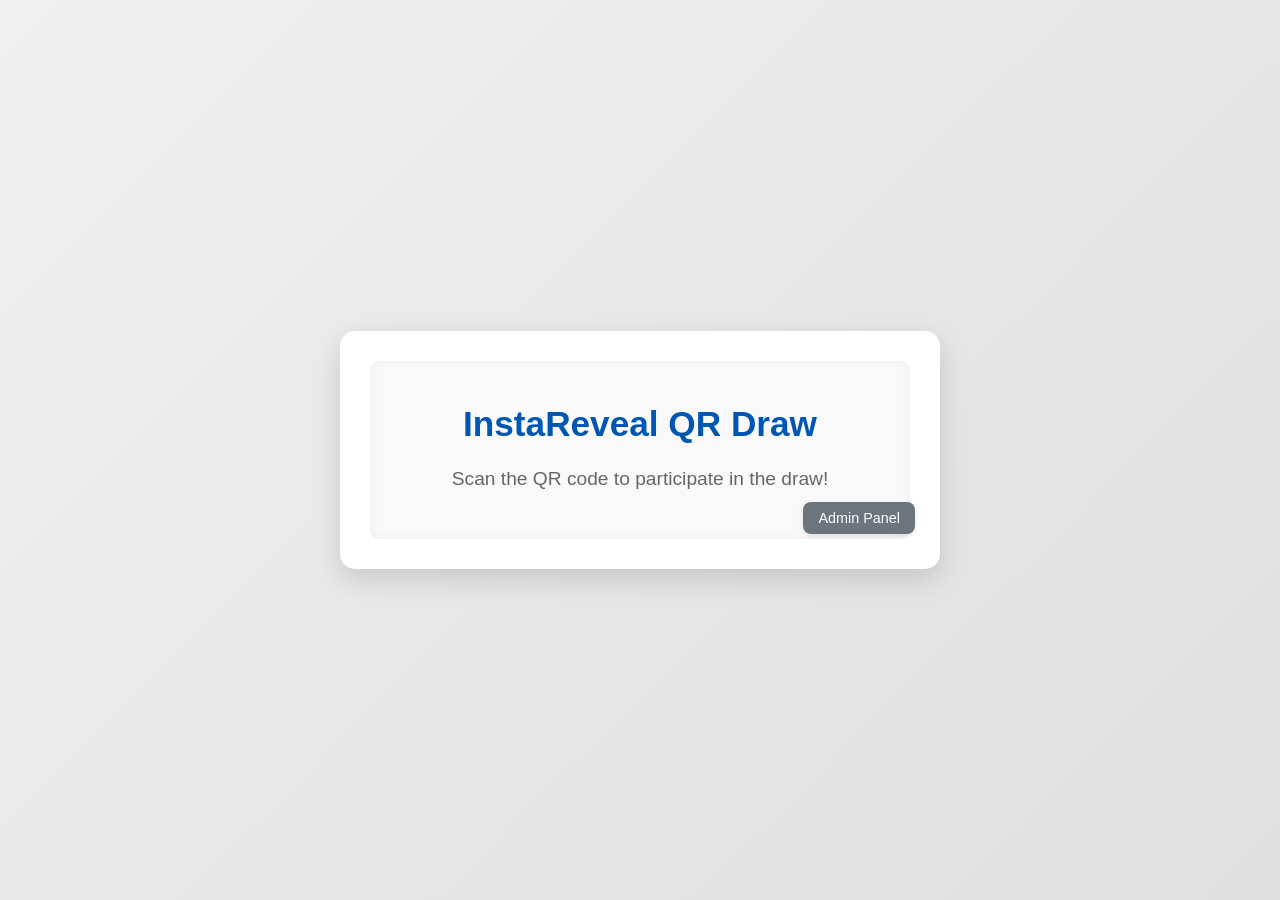
==== frontend/public/index.html @ 8a69736e "feat: Implement InstaReveal QR Draw system with participant and operator interfaces - Added index.ht" ====
<!DOCTYPE html>
<html lang="en">
<head>
    <meta charset="UTF-8">
    <meta name="viewport" content="width=device-width, initial-scale=1.0">
    <title>InstaReveal QR Draw</title>
    <link rel="stylesheet" href="style.css">
</head>
<body>
    <div id="app">
        <div id="participantInterface">
            <div class="main-content">
                <h1>InstaReveal QR Draw</h1>
                <p class="subtitle">Scan the QR code to participate in the draw!</p>
                <div id="qrCodeContainer" style="display: none;">
                    <h2>Your QR Code</h2>
                    <div id="qrCode"></div>
                    <p class="status-text">Waiting for scan...</p>
                </div>
                <div id="participantResultContainer" style="display: none;">
                    <h2>Draw Result</h2>
                    <img id="resultImage" src="" alt="Draw Result" style="max-width: 100%;">
                    <p id="resultMessage"></p>
                </div>
            </div>
        </div>
        <div id="operatorInterface" style="display: none;">
            <h1>Operator Interface</h1>
            <button id="startScanBtn">Start Scan</button>
            <div id="cameraContainer" style="display: none;">
                <h2>Camera Preview</h2>
                <video id="cameraPreview" autoplay playsinline style="width: 100%; max-width: 500px;"></video>
                <p id="scanStatus">Scanning for QR Code...</p>
            </div>
            <div id="operatorResultContainer" style="display: none;">
                <h2>Scan Result</h2>
                <p id="scanResultMessage"></p>
                <button id="scanAgainBtn">Scan Again</button>
            </div>
        </div>
        <button id="adminPanelBtn" style="margin-top: 20px;">Admin Panel</button>
    </div>
    <script src="https://cdn.jsdelivr.net/npm/jsqr@1.4.0/dist/jsQR.min.js"></script>
    <script type="text/javascript" src="https://unpkg.com/qr-code-styling@1.5.0/lib/qr-code-styling.js"></script>
    <script src="app.js"></script>
</body>
</html>
---- frontend/public/style.css ----
body {
    font-family: 'Segoe UI', Tahoma, Geneva, Verdana, sans-serif;
    display: flex;
    justify-content: center;
    align-items: center;
    min-height: 100vh;
    margin: 0;
    background: linear-gradient(135deg, #f0f0f0 0%, #e0e0e0 100%);
    color: #333;
}

#app {
    text-align: center;
    background: #ffffff;
    padding: 30px;
    border-radius: 15px;
    box-shadow: 0 10px 30px rgba(0,0,0,0.15);
    width: 90%;
    max-width: 600px;
    min-width: 380px; /* Adjusted to ensure QR code + padding fits (300px + 2*30px = 360px) */
    box-sizing: border-box;
    position: relative; /* For admin button positioning */
}

h1 {
    color: #0056b3;
    margin-bottom: 10px;
    font-size: 2.2em;
}

h2 {
    color: #007bff;
    margin-top: 20px;
    margin-bottom: 15px;
    font-size: 1.6em;
}

h3 {
    color: #007bff;
    margin-top: 15px;
    margin-bottom: 10px;
    font-size: 1.3em;
}

p {
    font-size: 1.1em;
    line-height: 1.6;
    color: #555;
}

button {
    background-color: #007bff;
    color: white;
    padding: 12px 25px;
    border: none;
    border-radius: 8px;
    cursor: pointer;
    font-size: 1.1em;
    margin: 15px 5px;
    transition: background-color 0.3s ease, transform 0.2s ease;
    box-shadow: 0 4px 8px rgba(0,0,0,0.1);
}

button:hover {
    background-color: #0056b3;
    transform: translateY(-2px);
}

button:active {
    transform: translateY(0);
    box-shadow: 0 2px 4px rgba(0,0,0,0.1);
}

/* Specific styles for participant interface */
.main-content {
    padding: 20px;
    background-color: #f9f9f9;
    border-radius: 10px;
    box-shadow: inset 0 0 10px rgba(0,0,0,0.05);
}

.subtitle {
    font-size: 1.2em;
    color: #666;
    margin-bottom: 25px;
}

.status-text {
    font-size: 1.1em;
    color: #007bff;
    font-weight: bold;
    margin-top: 20px;
}

#qrCodeContainer {
    margin-top: 30px;
    padding: 30px; /* Increased padding for more space around QR code */
    background-color: #ffffff;
    border-radius: 10px;
    box-shadow: 0 5px 15px rgba(0,0,0,0.1);
    display: flex;
    flex-direction: column;
    align-items: center;
    justify-content: center;
}

#qrCode {
    margin: 20px auto;
    /* Removed max-width/height as size is now dynamic via JS */
    border: 2px solid #ddd;
    border-radius: 5px;
    overflow: hidden; /* Ensure QR code fits */
    aspect-ratio: 1 / 1; /* Ensure the QR code container is always square */
}

#qrCode svg {
    width: 100%;
    height: 100%;
    display: block; /* Remove any extra space below the SVG */
}

#resultImage {
    border-radius: 8px;
    margin-top: 20px;
    max-width: 100%;
    height: auto;
    box-shadow: 0 5px 15px rgba(0,0,0,0.1);
}

/* Operator interface specific styles */
#cameraContainer, #operatorResultContainer {
    margin-top: 20px;
}

#cameraPreview {
    border: 2px solid #ccc;
    border-radius: 5px;
    margin: 10px auto;
    width: 100%;
    max-width: 500px;
}

#scanStatus, #scanResultMessage {
    font-size: 1.1em;
    margin: 10px 0;
    color: #007bff;
    font-weight: bold;
}

/* Admin Panel Button positioning */
#adminPanelBtn {
    position: absolute;
    bottom: 20px;
    right: 20px;
    background-color: #6c757d; /* Grey color for admin button */
    padding: 8px 15px;
    font-size: 0.9em;
    box-shadow: 0 2px 5px rgba(0,0,0,0.1);
}

#adminPanelBtn:hover {
    background-color: #5a6268;
}

/* Admin interface specific styles */
.info-box {
    background-color: #e7f3fe;
    border-left: 6px solid #2196F3;
    margin-bottom: 15px;
    padding: 10px;
    font-size: 0.9em;
    text-align: left;
}

#settingsForm label, #imageManagement label {
    display: block;
    margin-bottom: 5px;
    font-weight: bold;
    color: #333;
    text-align: left;
}

#settingsForm input[type="text"], #imageManagement input[type="file"], #settingsForm textarea {
    width: calc(100% - 16px);
    padding: 10px;
    margin-bottom: 15px;
    border: 1px solid #ddd;
    border-radius: 5px;
    box-sizing: border-box;
}

#settingsForm button, #imageManagement button {
    margin-top: 0;
    margin-bottom: 10px;
}

#uploadImageBtn {
    background-color: #28a745; /* Green for upload */
}
#uploadImageBtn:hover {
    background-color: #218838;
}

#saveSettingsBtn {
    background-color: #ffc107; /* Yellow for save settings */
    color: #333;
}
#saveSettingsBtn:hover {
    background-color: #e0a800;
}

#statusMessage, #uploadStatus, #imageGridStatus {
    font-size: 0.9em;
    font-weight: bold;
    margin-top: 5px;
}
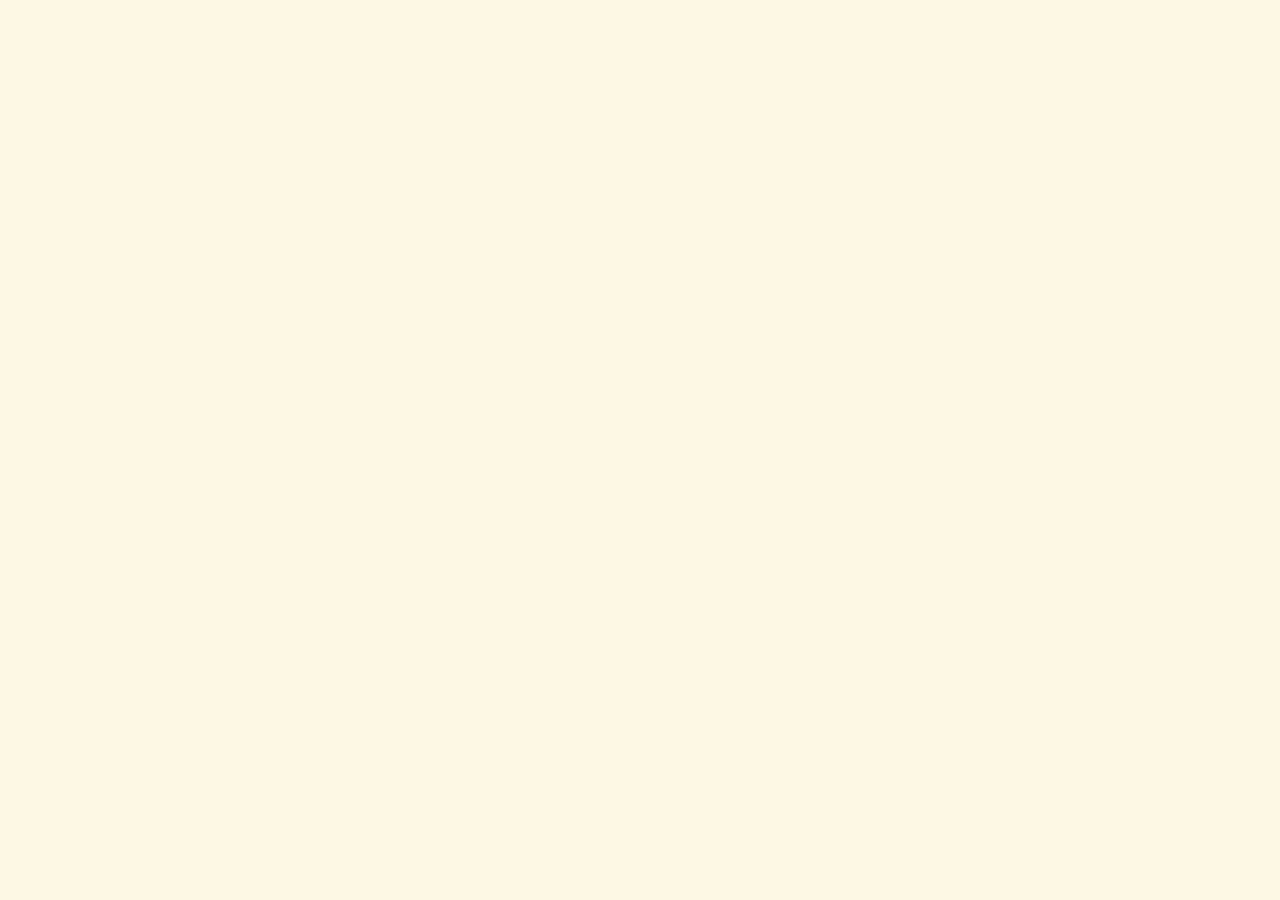
==== commit d99ff14c: "refactor: Update README and localization files, enhance participant interface, and improve styling f" ====
--- a/frontend/public/index.html
+++ b/frontend/public/index.html
@@ -9,18 +9,25 @@
 <body>
     <div id="app">
         <div id="participantInterface">
-            <div class="main-content">
-                <h1>InstaReveal QR Draw</h1>
-                <p class="subtitle">Scan the QR code to participate in the draw!</p>
-                <div id="qrCodeContainer" style="display: none;">
-                    <h2>Your QR Code</h2>
-                    <div id="qrCode"></div>
-                    <p class="status-text">Waiting for scan...</p>
-                </div>
-                <div id="participantResultContainer" style="display: none;">
-                    <h2>Draw Result</h2>
-                    <img id="resultImage" src="" alt="Draw Result" style="max-width: 100%;">
-                    <p id="resultMessage"></p>
+            <div class="qr-card">
+                <div class="main-content">
+                    <div id="qrCodeContainer" style="display: none;">
+                        <div class="qr-display-area">
+                            <div class="qr-corner top-left"></div>
+                            <div class="qr-corner top-right"></div>
+                            <div id="qrCode"></div>
+                            <p class="qr-brand-text">INSTAREVEAL</p>
+                            <div class="qr-corner bottom-left"></div>
+                            <div class="qr-corner bottom-right"></div>
+                        </div>
+                        <p class="status-text">Waiting for scan...</p>
+                        <div id="loadingIndicator" class="loading-indicator" style="display: none;"></div>
+                    </div>
+                    <div id="participantResultContainer" style="display: none;">
+                        <h3>Draw Result</h3>
+                        <img id="resultImage" src="" alt="Draw Result" style="max-width: 100%;">
+                        <p id="resultMessage"></p>
+                    </div>
                 </div>
             </div>
         </div>
@@ -38,7 +45,6 @@
                 <button id="scanAgainBtn">Scan Again</button>
             </div>
         </div>
-        <button id="adminPanelBtn" style="margin-top: 20px;">Admin Panel</button>
     </div>
     <script src="https://cdn.jsdelivr.net/npm/jsqr@1.4.0/dist/jsQR.min.js"></script>
     <script type="text/javascript" src="https://unpkg.com/qr-code-styling@1.5.0/lib/qr-code-styling.js"></script>
--- a/frontend/public/style.css
+++ b/frontend/public/style.css
@@ -5,22 +5,32 @@
     align-items: center;
     min-height: 100vh;
     margin: 0;
-    background: linear-gradient(135deg, #f0f0f0 0%, #e0e0e0 100%);
+    background-color: #fcf8e3; /* Light cream/yellowish background */
     color: #333;
 }
 
 #app {
     text-align: center;
-    background: #ffffff;
-    padding: 30px;
-    border-radius: 15px;
-    box-shadow: 0 10px 30px rgba(0,0,0,0.15);
-    width: 90%;
-    max-width: 600px;
-    min-width: 380px; /* Adjusted to ensure QR code + padding fits (300px + 2*30px = 360px) */
+    width: 80vw; /* Use viewport width for responsiveness */
+    max-width: 800px; /* Increased max-width */
+    min-width: 320px; /* Adjusted minimum width for smaller screens */
     box-sizing: border-box;
-    position: relative; /* For admin button positioning */
-}
+    position: relative;
+}
+
+/* Styles for the minimalist QR card */
+.qr-card {
+    background: transparent; /* Removed white background */
+    padding: 0; /* Removed padding */
+    border-radius: 0; /* Removed border-radius */
+    box-shadow: none; /* Removed shadow */
+    display: flex;
+    flex-direction: column;
+    align-items: center;
+    justify-content: center;
+}
+
+/* Removed .business-logo, #businessName, #businessDescription styles */
 
 h1 {
     color: #0056b3;
@@ -73,18 +83,80 @@
 
 /* Specific styles for participant interface */
 .main-content {
-    padding: 20px;
-    background-color: #f9f9f9;
-    border-radius: 10px;
-    box-shadow: inset 0 0 10px rgba(0,0,0,0.05);
+    padding: 0;
+    background-color: transparent;
+    border-radius: 0;
+    box-shadow: none;
 }
 
 .subtitle {
+    /* This class is no longer used in index.html, can be removed if not used elsewhere */
     font-size: 1.2em;
     color: #666;
     margin-bottom: 25px;
 }
 
+/* New styles for QR display area and corners */
+.qr-display-area {
+    position: relative;
+    display: inline-block; /* To contain absolutely positioned corners */
+    width: 90%; /* Make it responsive */
+    max-width: 400px; /* Max size for larger screens */
+    padding: 0; /* Removed padding from here */
+    background-color: transparent;
+    border-radius: 0;
+    box-shadow: none;
+    box-sizing: border-box; /* Include padding in width/height */
+}
+
+.qr-corner {
+    position: absolute;
+    width: 2em; /* Responsive length of the corner lines */
+    height: 2em;
+    border: 0.2em solid #333; /* Responsive dark border for corners */
+}
+
+.qr-corner.top-left {
+    top: 0;
+    left: 0;
+    border-right: none;
+    border-bottom: none;
+    border-top-left-radius: 5px;
+}
+
+.qr-corner.top-right {
+    top: 0;
+    right: 0;
+    border-left: none;
+    border-bottom: none;
+    border-top-right-radius: 5px;
+}
+
+.qr-corner.bottom-left {
+    bottom: 0;
+    left: 0;
+    border-right: none;
+    border-top: none;
+    border-bottom-left-radius: 5px;
+}
+
+.qr-corner.bottom-right {
+    bottom: 0;
+    right: 0;
+    border-left: none;
+    border-top: none;
+    border-bottom-right-radius: 5px;
+}
+
+.qr-brand-text {
+    font-size: 1.2em;
+    font-weight: bold;
+    color: #e74c3c; /* Instagram-like pink/red color */
+    margin-top: 15px;
+    text-transform: uppercase;
+    letter-spacing: 1px;
+}
+
 .status-text {
     font-size: 1.1em;
     color: #007bff;
@@ -94,10 +166,10 @@
 
 #qrCodeContainer {
     margin-top: 30px;
-    padding: 30px; /* Increased padding for more space around QR code */
-    background-color: #ffffff;
-    border-radius: 10px;
-    box-shadow: 0 5px 15px rgba(0,0,0,0.1);
+    padding: 20px; /* Added padding here to create space around the entire QR code area */
+    background-color: transparent;
+    border-radius: 0;
+    box-shadow: none;
     display: flex;
     flex-direction: column;
     align-items: center;
@@ -105,12 +177,15 @@
 }
 
 #qrCode {
-    margin: 20px auto;
-    /* Removed max-width/height as size is now dynamic via JS */
-    border: 2px solid #ddd;
-    border-radius: 5px;
+    width: 80vw; /* Responsive width based on viewport */
+    height: 80vw; /* Responsive height based on viewport */
+    max-width: 300px; /* Max size for larger screens */
+    max-height: 300px; /* Max size for larger screens */
+    aspect-ratio: 1 / 1; /* Ensure it's always square */
+    margin: 0 auto; /* Center it */
     overflow: hidden; /* Ensure QR code fits */
-    aspect-ratio: 1 / 1; /* Ensure the QR code container is always square */
+    box-sizing: border-box; /* Include padding/border in dimensions */
+    display: block; /* Ensure it behaves as a block element */
 }
 
 #qrCode svg {
@@ -214,3 +289,19 @@
     font-weight: bold;
     margin-top: 5px;
 }
+
+/* Loading Indicator Styles */
+.loading-indicator {
+    border: 4px solid #f3f3f3; /* Light grey */
+    border-top: 4px solid #3498db; /* Blue */
+    border-radius: 50%;
+    width: 20px;
+    height: 20px;
+    animation: spin 1s linear infinite; /* Faster spin */
+    margin: 15px auto; /* Center and add some space */
+}
+
+@keyframes spin {
+    0% { transform: rotate(0deg); }
+    100% { transform: rotate(360deg); }
+}
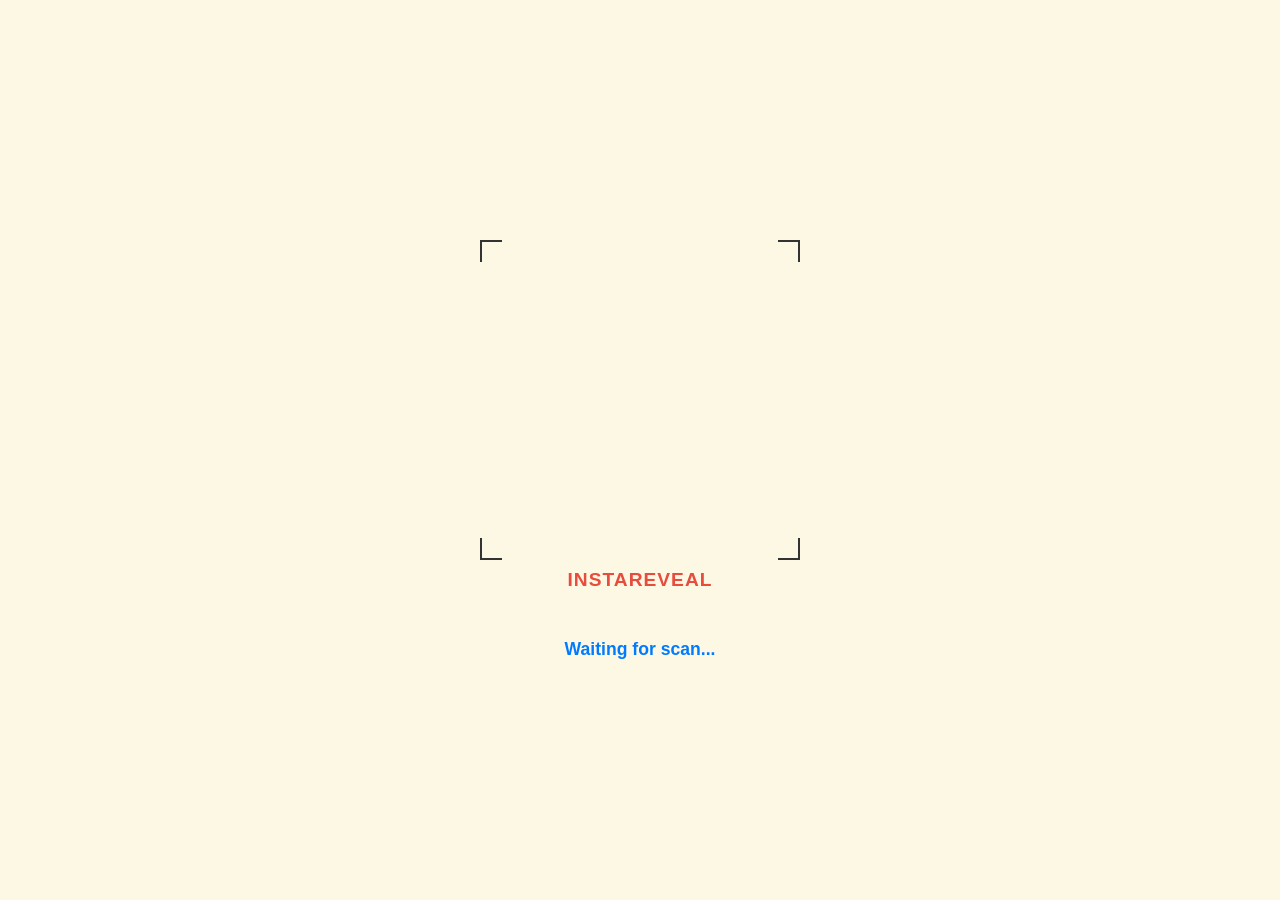
==== commit 7184ddbe: "refactor: Simplify QR code generation and improve layout for participant interface" ====
--- a/frontend/public/index.html
+++ b/frontend/public/index.html
@@ -11,15 +11,15 @@
         <div id="participantInterface">
             <div class="qr-card">
                 <div class="main-content">
-                    <div id="qrCodeContainer" style="display: none;">
+                    <div id="qrCodeContainer">
                         <div class="qr-display-area">
                             <div class="qr-corner top-left"></div>
                             <div class="qr-corner top-right"></div>
                             <div id="qrCode"></div>
-                            <p class="qr-brand-text">INSTAREVEAL</p>
                             <div class="qr-corner bottom-left"></div>
                             <div class="qr-corner bottom-right"></div>
                         </div>
+                        <p class="qr-brand-text">INSTAREVEAL</p>
                         <p class="status-text">Waiting for scan...</p>
                         <div id="loadingIndicator" class="loading-indicator" style="display: none;"></div>
                     </div>
--- a/frontend/public/style.css
+++ b/frontend/public/style.css
@@ -24,10 +24,6 @@
     padding: 0; /* Removed padding */
     border-radius: 0; /* Removed border-radius */
     box-shadow: none; /* Removed shadow */
-    display: flex;
-    flex-direction: column;
-    align-items: center;
-    justify-content: center;
 }
 
 /* Removed .business-logo, #businessName, #businessDescription styles */
@@ -87,6 +83,11 @@
     background-color: transparent;
     border-radius: 0;
     box-shadow: none;
+    display: flex;
+    flex-direction: column;
+    align-items: center;
+    justify-content: center;
+    width: 100%;
 }
 
 .subtitle {
@@ -99,10 +100,11 @@
 /* New styles for QR display area and corners */
 .qr-display-area {
     position: relative;
-    display: inline-block; /* To contain absolutely positioned corners */
-    width: 90%; /* Make it responsive */
-    max-width: 400px; /* Max size for larger screens */
-    padding: 0; /* Removed padding from here */
+    display: flex; /* Changed to flex */
+    justify-content: center; /* Center horizontally */
+    align-items: center; /* Center vertically */
+    width: 100%; /* Make it fill parent */
+    height: 100%; /* Make it fill parent */
     background-color: transparent;
     border-radius: 0;
     box-shadow: none;
@@ -111,41 +113,41 @@
 
 .qr-corner {
     position: absolute;
-    width: 2em; /* Responsive length of the corner lines */
-    height: 2em;
-    border: 0.2em solid #333; /* Responsive dark border for corners */
+    width: 20px; /* Fixed pixel length */
+    height: 20px;
+    border: 2px solid #333; /* Fixed pixel border */
 }
 
 .qr-corner.top-left {
-    top: 0;
-    left: 0;
+    top: -10px;
+    left: -10px;
     border-right: none;
     border-bottom: none;
-    border-top-left-radius: 5px;
+    border-top-left-radius: 0;
 }
 
 .qr-corner.top-right {
-    top: 0;
-    right: 0;
+    top: -10px;
+    right: -10px;
     border-left: none;
     border-bottom: none;
-    border-top-right-radius: 5px;
+    border-top-right-radius: 0;
 }
 
 .qr-corner.bottom-left {
-    bottom: 0;
-    left: 0;
+    bottom: -10px;
+    left: -10px;
     border-right: none;
     border-top: none;
-    border-bottom-left-radius: 5px;
+    border-bottom-left-radius: 0;
 }
 
 .qr-corner.bottom-right {
-    bottom: 0;
-    right: 0;
+    bottom: -10px;
+    right: -10px;
     border-left: none;
     border-top: none;
-    border-bottom-right-radius: 5px;
+    border-bottom-right-radius: 0;
 }
 
 .qr-brand-text {
@@ -165,6 +167,12 @@
 }
 
 #qrCodeContainer {
+    position: relative;
+    width: 100%;
+    aspect-ratio: 1 / 1;
+    max-width: 300px;
+    max-height: 300px;
+    margin: 0 auto;
     margin-top: 30px;
     padding: 20px; /* Added padding here to create space around the entire QR code area */
     background-color: transparent;
@@ -177,12 +185,9 @@
 }
 
 #qrCode {
-    width: 80vw; /* Responsive width based on viewport */
-    height: 80vw; /* Responsive height based on viewport */
-    max-width: 300px; /* Max size for larger screens */
-    max-height: 300px; /* Max size for larger screens */
+    width: 100%;
+    height: 100%;
     aspect-ratio: 1 / 1; /* Ensure it's always square */
-    margin: 0 auto; /* Center it */
     overflow: hidden; /* Ensure QR code fits */
     box-sizing: border-box; /* Include padding/border in dimensions */
     display: block; /* Ensure it behaves as a block element */
@@ -192,6 +197,7 @@
     width: 100%;
     height: 100%;
     display: block; /* Remove any extra space below the SVG */
+    object-fit: contain; /* Ensure SVG scales correctly */
 }
 
 #resultImage {
